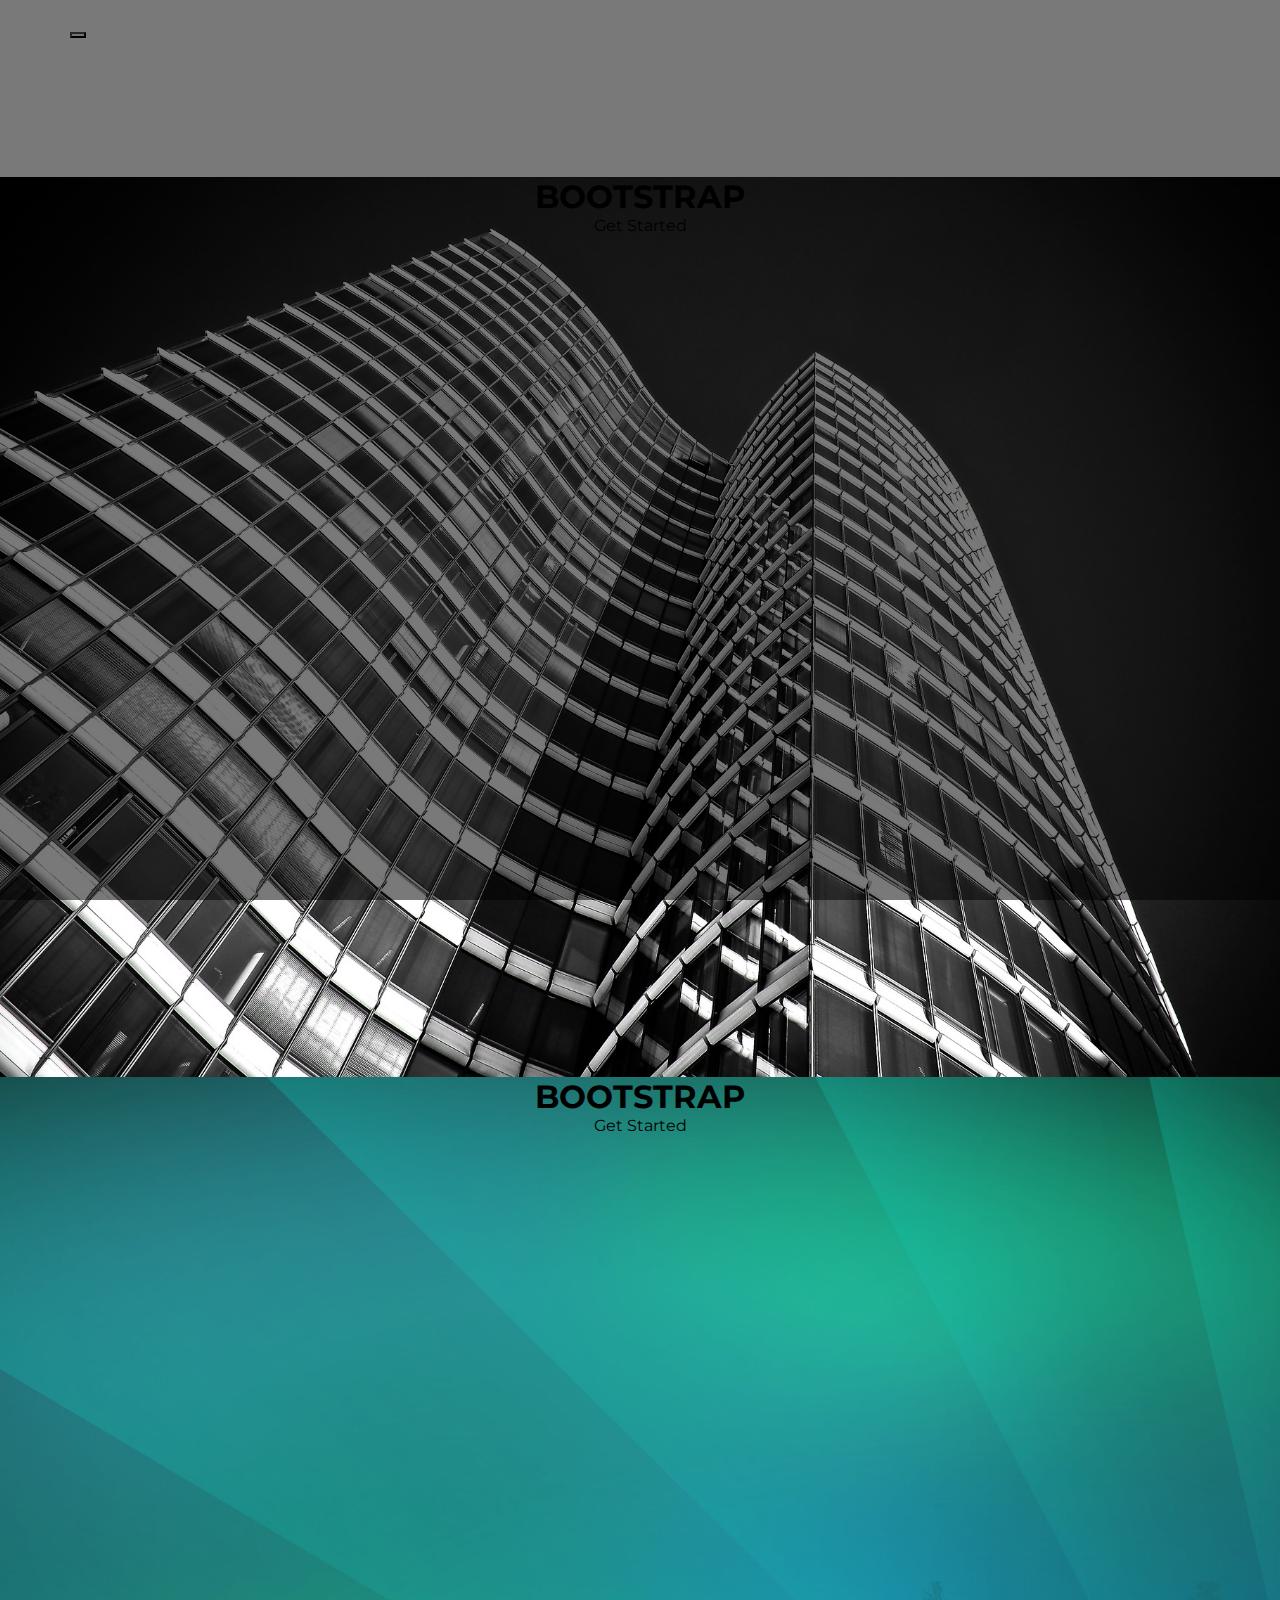
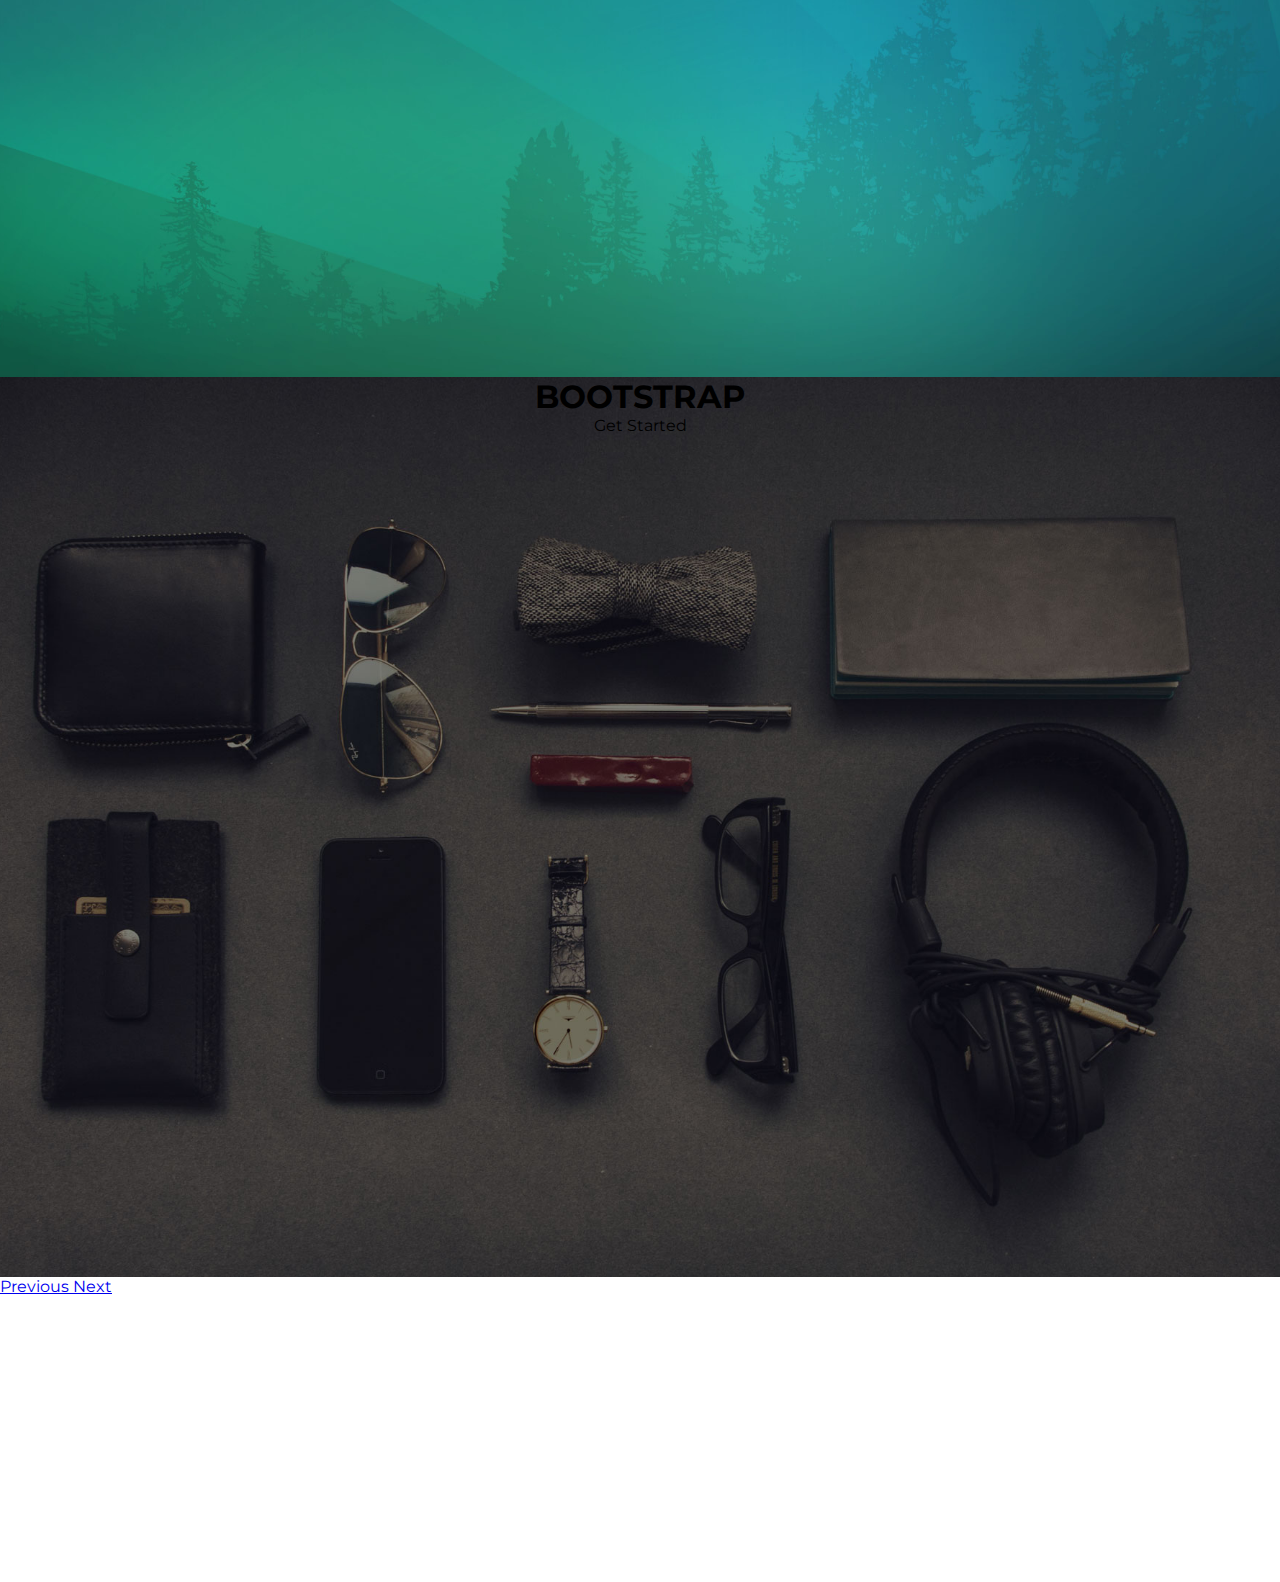
==== home.html @ c06cdb3a "all changes" ====
<!DOCTYPE html>
<html lang="en">

<head>
    <meta charset="UTF-8">
    <meta name="viewport" content="width=device-width, initial-scale=1.0">
    <meta http-equiv="X-UA-Compatible" content="ie=edge">
    <title>Document</title>
    <link rel="stylesheet" href="https://use.fontawesome.com/releases/v5.2.0/css/all.css" integrity="sha384-hWVjflwFxL6sNzntih27bfxkr27PmbbK/iSvJ+a4+0owXq79v+lsFkW54bOGbiDQ"
        crossorigin="anonymous">
    <link rel="stylesheet" href="https://stackpath.bootstrapcdn.com/bootstrap/4.1.2/css/bootstrap.min.css" integrity="sha384-Smlep5jCw/wG7hdkwQ/Z5nLIefveQRIY9nfy6xoR1uRYBtpZgI6339F5dgvm/e9B"
        crossorigin="anonymous">

    <link href="https://fonts.googleapis.com/css?family=Open+Sans:300,300i,400,400i,700,700i|Montserrat:300,400,500,700" rel="stylesheet">

    <link rel="stylesheet" href="https://use.fontawesome.com/releases/v5.1.1/css/all.css" integrity="sha384-O8whS3fhG2OnA5Kas0Y9l3cfpmYjapjI0E4theH4iuMD+pLhbf6JI0jIMfYcK3yZ"
        crossorigin="anonymous">
    <link rel="stylesheet" href="./css//main__style.css">
    <script src="https://code.jquery.com/jquery-3.3.1.slim.min.js" integrity="sha384-q8i/X+965DzO0rT7abK41JStQIAqVgRVzpbzo5smXKp4YfRvH+8abtTE1Pi6jizo"
        crossorigin="anonymous"></script>
    <script src="https://cdnjs.cloudflare.com/ajax/libs/popper.js/1.14.3/umd/popper.min.js" integrity="sha384-ZMP7rVo3mIykV+2+9J3UJ46jBk0WLaUAdn689aCwoqbBJiSnjAK/l8WvCWPIPm49"
        crossorigin="anonymous"></script>
    <script src="https://stackpath.bootstrapcdn.com/bootstrap/4.1.2/js/bootstrap.min.js" integrity="sha384-o+RDsa0aLu++PJvFqy8fFScvbHFLtbvScb8AjopnFD+iEQ7wo/CG0xlczd+2O/em"
        crossorigin="anonymous"></script>

    <link rel="stylesheet" href="./css/animate.min.css.css">

    <link rel="stylesheet" href="https://cdn.jsdelivr.net/npm/animate.css@3.5.2/animate.min.css">
    <!-- or -->
    <link rel="stylesheet" href="https://cdnjs.cloudflare.com/ajax/libs/animate.css/3.5.2/animate.min.css">

    <link rel="stylesheet" href="./css/aos.css">
    <script src="./css/aos.js"></script>
    <script>
        AOS.init();
    </script>









</head>

<body>

    <nav class="navbar navbar-expand-md navbar-light fixed-top">
        <div class="container">
            <a class="navbar-brand js-scroll-trigger animated flash" href="#">Leo</a>
            <button class="navbar-toggler" type="button" data-toggle="collapse" data-target="#navbarSupportedContent" aria-controls="navbarSupportedContent"
                aria-expanded="false" aria-label="Toggle navigation">
                <span class="navbar-toggler-icon"></span>
            </button>

            <div class="collapse navbar-collapse" id="navbarSupportedContent">
                <ul class="navbar-nav ml-auto animated slideInRight">
                    <li class="nav-item active">
                        <a class="nav-link" href="#">HOME
                            <span class="sr-only">(current)</span>
                        </a>
                    </li>
                    <li class="nav-item">
                        <a class="nav-link" href="#">ABOUT</a>
                    </li>

                    <li class="nav-item">
                        <a class="nav-link" href="#">PORTFOLIO</a>
                    </li>
                    <li class="nav-item">
                        <a class="nav-link" href="#">CONTACT</a>
                    </li>
                </ul>

            </div>
        </div>
    </nav>

    <section class="intro__banner">
        <div id="carouselExampleIndicators" class="carousel slide" data-ride="carousel">
            <ol class="carousel-indicators">
                <li data-target="#carouselExampleIndicators" data-slide-to="0" class="active"></li>
                <li data-target="#carouselExampleIndicators" data-slide-to="1"></li>
                <li data-target="#carouselExampleIndicators" data-slide-to="2"></li>
            </ol>
            <div class="carousel-inner">
                <div class="carousel-item active slider2">
                    <div class="carousel-caption ">
                        <h1 class="animated bounceInDown">BOOTSTRAP</h1>
                        <a class="btn border animated bounceInUp">Get Started</a>
                    </div>
                </div>
                <div class="carousel-item slider3">
                    <div class="carousel-caption ">
                        <h1 class="animated bounceInDown">BOOTSTRAP</h1>
                        <a class="btn border animated bounceInUp">Get Started</a>
                    </div>
                </div>
                <div class="carousel-item">
                    <div class="carousel-caption ">
                        <h1 class="animated bounceInDown">BOOTSTRAP</h1>
                        <a class="btn border animated bounceInUp">Get Started</a>
                    </div>
                </div>
            </div>
            <a class="carousel-control-prev" href="#carouselExampleIndicators" role="button" data-slide="prev">
                <span class="carousel-control-prev-icon" aria-hidden="true"></span>
                <span class="sr-only">Previous</span>
            </a>
            <a class="carousel-control-next" href="#carouselExampleIndicators" role="button" data-slide="next">
                <span class="carousel-control-next-icon" aria-hidden="true"></span>
                <span class="sr-only">Next</span>
            </a>
        </div>
    </section>

    <section class="features-icons bg-light text-center p-5">
        <div class="container text-center">
            <div class="row">
                <div class="col-lg-4" data-aos="fade-up" data-aos-duration="3000">
                    <div class="features-icons-item mx-auto mb-5 mb-lg-0 mb-lg-3">
                        <div class="features-icons-icon d-flex">
                            <i class="fas fa-desktop m-auto text-primary"></i>
                        </div>
                        <h3>Fully Responsive</h3>
                        <p class="lead mb-0">This theme will look great on any device, no matter the size!</p>
                    </div>
                </div>
                <div class="col-lg-4" data-aos="fade-up">
                    <div class="features-icons-item mx-auto mb-5 mb-lg-0 mb-lg-3">
                        <div class="features-icons-icon d-flex">
                            <i class="fas fa-layer-group m-auto text-primary"></i>
                        </div>
                        <h3>Bootstrap 4 Ready</h3>
                        <p class="lead mb-0">Featuring the latest build of the new Bootstrap 4 framework!</p>
                    </div>
                </div>
                <div class="col-lg-4" data-aos="fade-up" data-aos-duration="3000">
                    <div class="features-icons-item mx-auto mb-0 mb-lg-3">
                        <div class="features-icons-icon d-flex">
                            <i class="fas fa-check-circle m-auto text-primary"></i>
                        </div>
                        <h3>Easy to Use</h3>
                        <p class="lead mb-0">Ready to use with your own content, or customize the source files!</p>
                    </div>
                </div>
            </div>
        </div>
    </section>










    <script>

        $(window).scroll(function () {
            if ($(document).scrollTop() > 120) {
                $('.navbar').addClass('shrink');
            }
            else {
                $('.navbar').removeClass('shrink')
            }

            if ($(window).width() > 739) {
                $('.navbar').addClass('shrink');
            }
            
        });

    </script>


    <script src="./css/aos.js"></script>
    <script>
        AOS.init();
    </script>

</body>

</html>
---- css/main__style.css ----
html, body, div, span, applet, object, iframe, h1, h2, h3, h4, h5, h6, p, blockquote, pre, a, abbr, acronym, address, big, cite, code, del, dfn, em, img, ins, kbd, q, s, samp, small, strike, strong, sub, sup, tt, var, b, u, i, center, dl, dt, dd, ol, ul, li, fieldset, form, label, legend, table, caption, tbody, tfoot, thead, tr, th, td, article, aside, canvas, details, embed, figure, figcaption, footer, header, hgroup, menu, nav, output, ruby, section, summary, time, mark, audio, video {
    margin: 0;
    padding: 0;
    border: 0;
    vertical-align: baseline;
    box-sizing: border-box;
    font-family: 'Montserrat';
}

body, html {
    width: 100%;
    height: 100%;
}

.navbar-brand {
    font-weight: 500;
    color: white !important;
    font-size: 36px;
}

.nav-link {
    font-weight: 500;
    font-size: 15px;
    font-weight: bold;
    color: rgba(255, 255, 255, 0.836) !important;
}

.nav-link:hover {
    color: whitesmoke !important;
}

.navbar {
    background-color: transparent;
}

.navbar-toggler {
    background-color: whitesmoke;
}

.carousel-item {
    height: 100vh;
    background: no-repeat center center;
    -webkit-background-size: cover;
    -moz-background-size: cover;
    -o-background-size: cover;
    background-size: cover;
    background-image: url('./header-bg.jpg');
    text-align: center;
}

.slider2 {
    background-image: url('./hero-bg.jpg');
}

.slider3 {
    background-image: url('./call-to-action-bg.jpg');
}

.carousel-caption {
    bottom: 35%;
}

.carousel-caption a {
    margin: 20px 0px;
}

.bounceInDown, .bounceInUp {
    animation-duration: 3s !important;
}

.slideInRight {
    animation-duration: 3s !important;
}

.slider2::before {
    content: "";
    background: rgba(0, 0, 0, 0.527);
    position: absolute;
    bottom: 0;
    top: 0;
    left: 0;
    right: 0;
} 

.navbar.shrink {
    background-color: #272729a9;
    height: 70px;
}

.features-icons-icon {
    margin: 0px 0px 20px 0px;
}

.features-icons-icon i{
    font-size: 70px;
    color: red;
}

@media only screen and (max-width: 768px) {
    .navbar-nav {
        animation: none !important;
    }
    .navbar {
        background-color: red;
    }
}
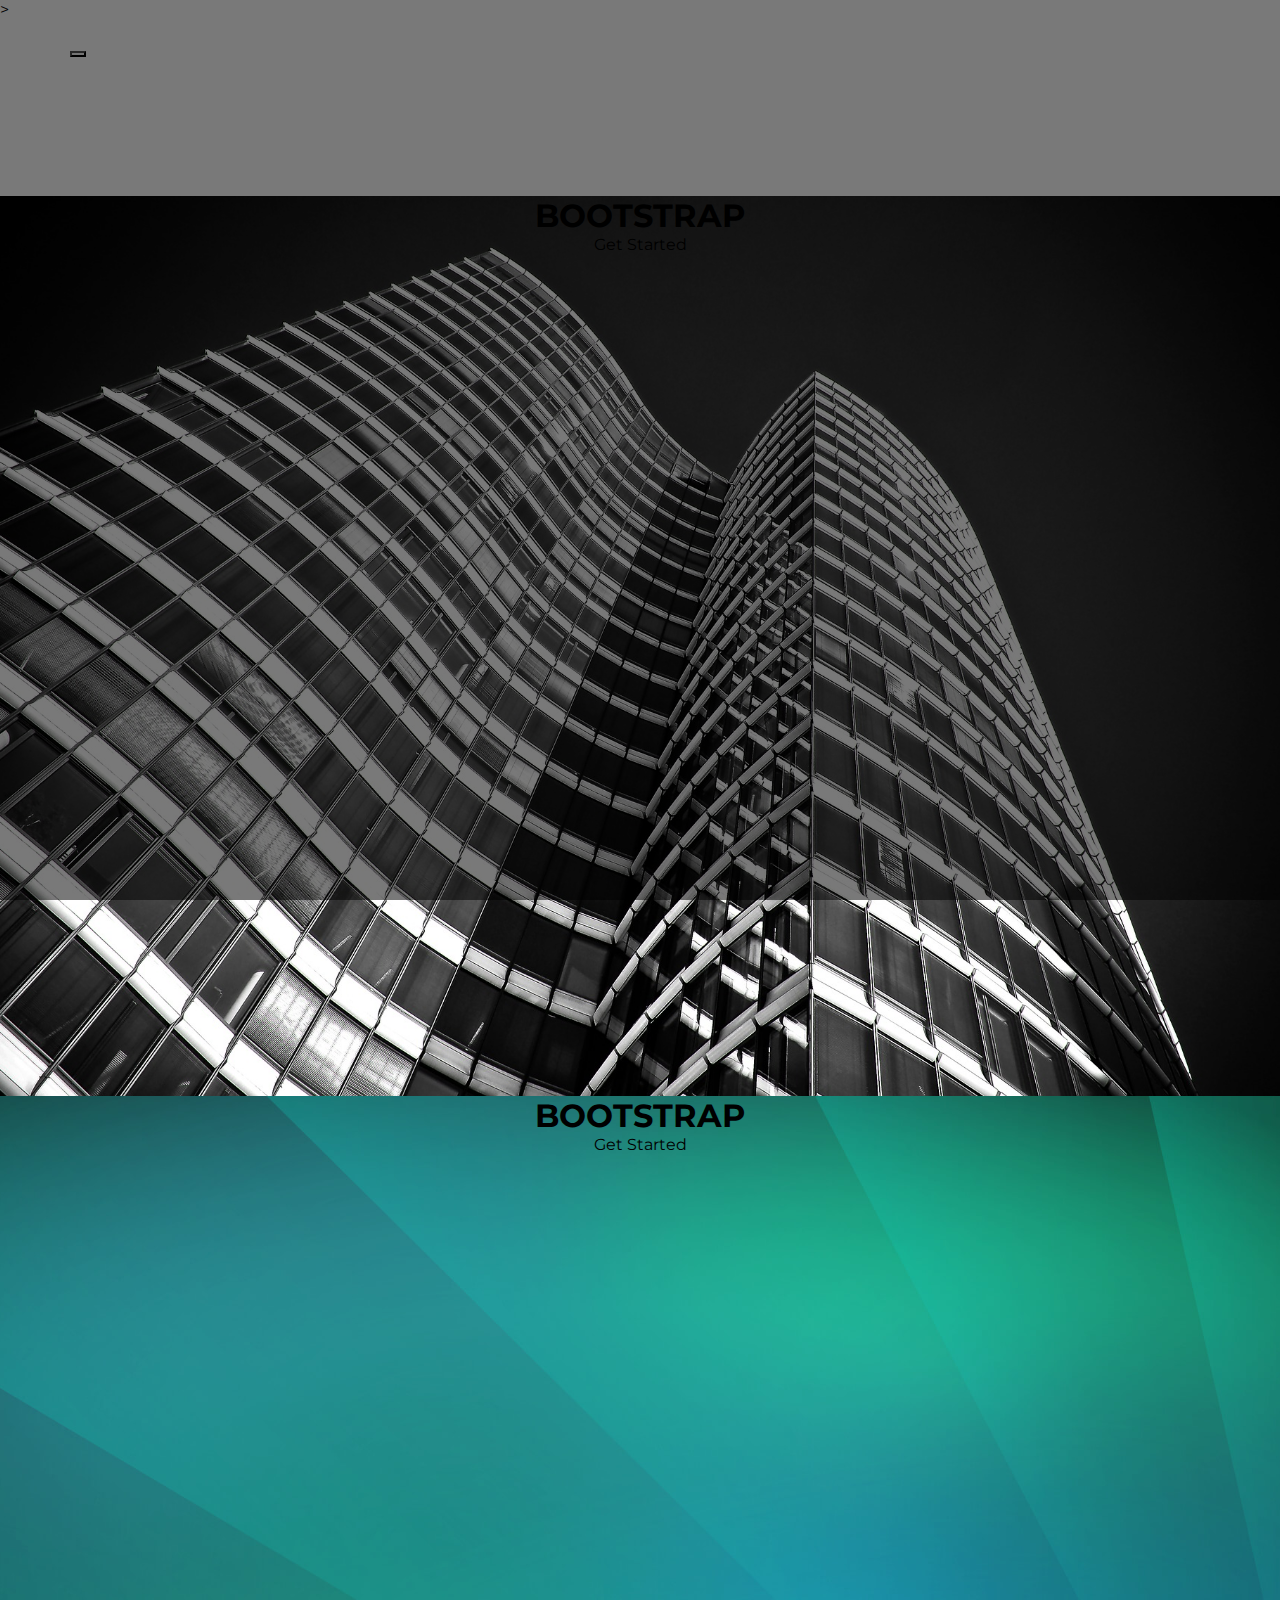
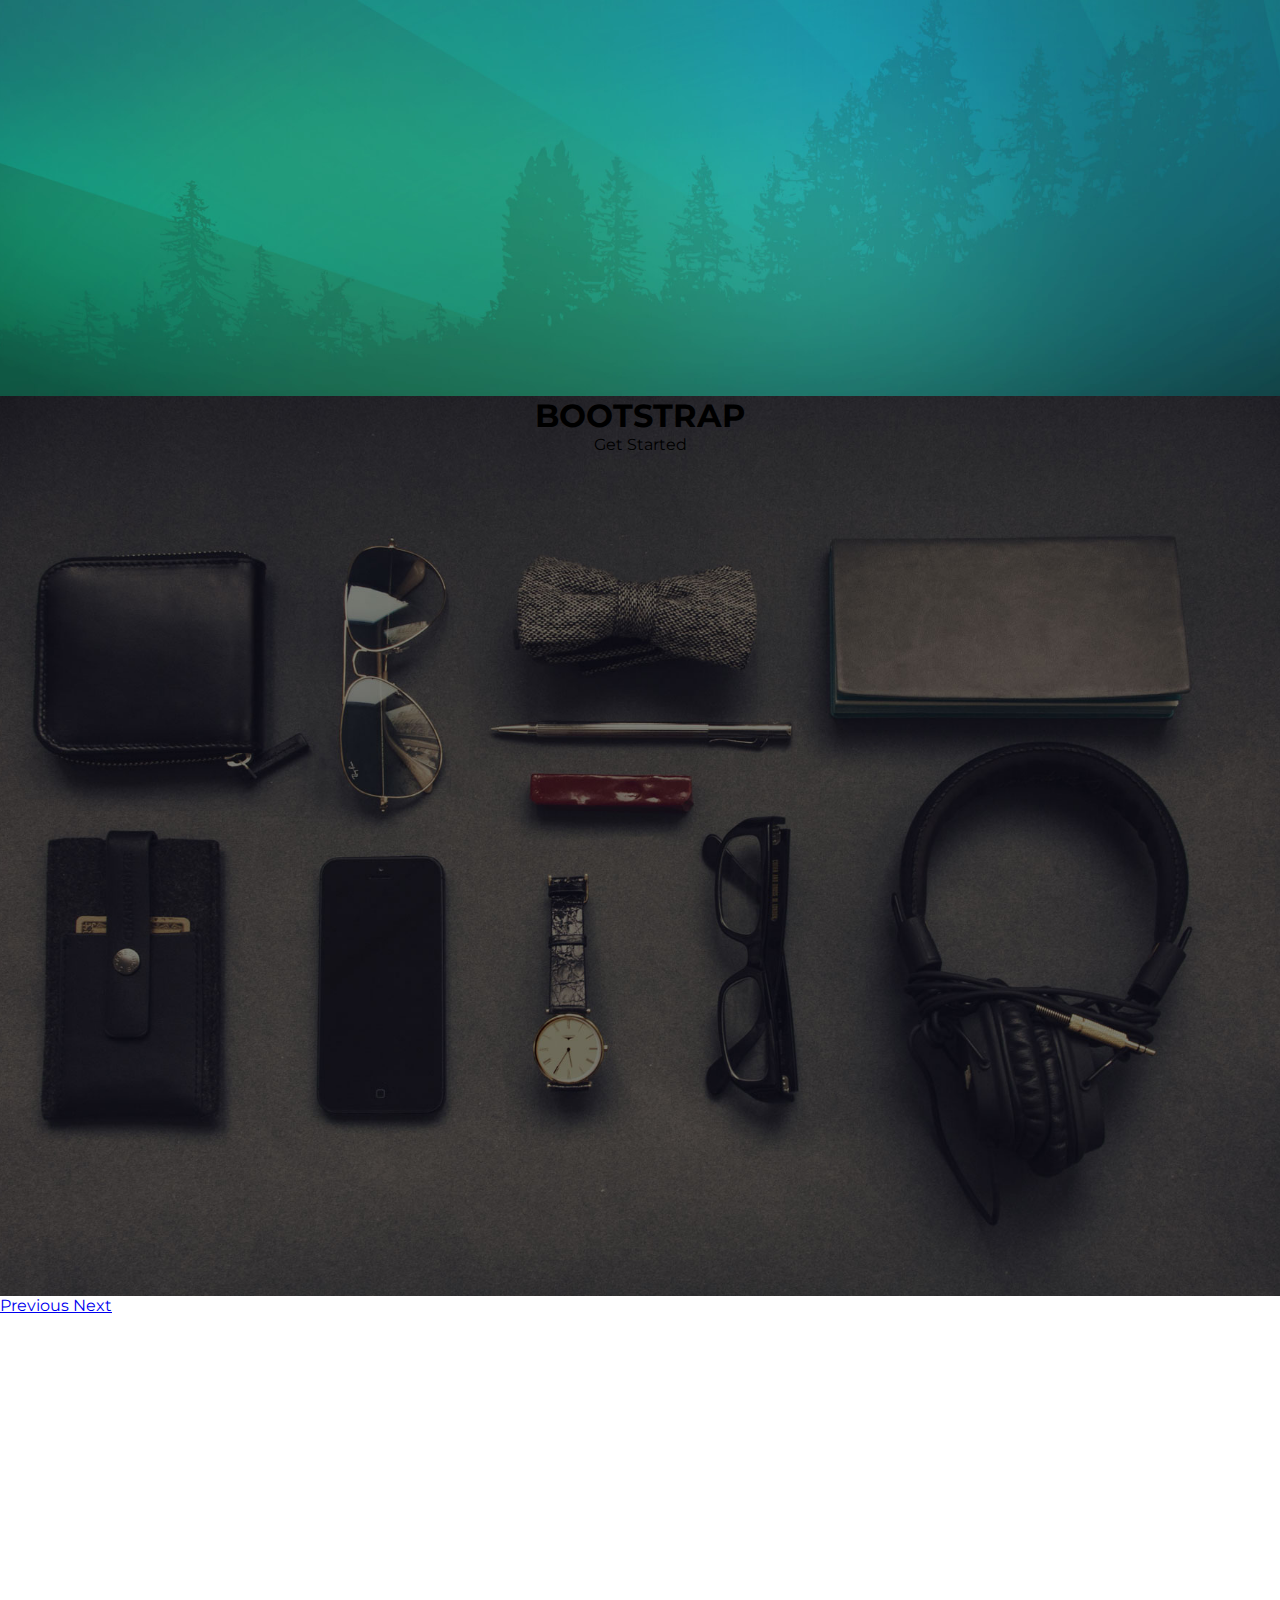
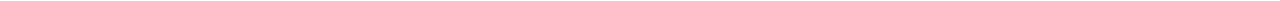
==== commit 113fabbe: "added title" ====
--- a/home.html
+++ b/home.html
@@ -2,6 +2,7 @@
 <html lang="en">
 
 <head>
+    <title> Naren</title>>
     <meta charset="UTF-8">
     <meta name="viewport" content="width=device-width, initial-scale=1.0">
     <meta http-equiv="X-UA-Compatible" content="ie=edge">
